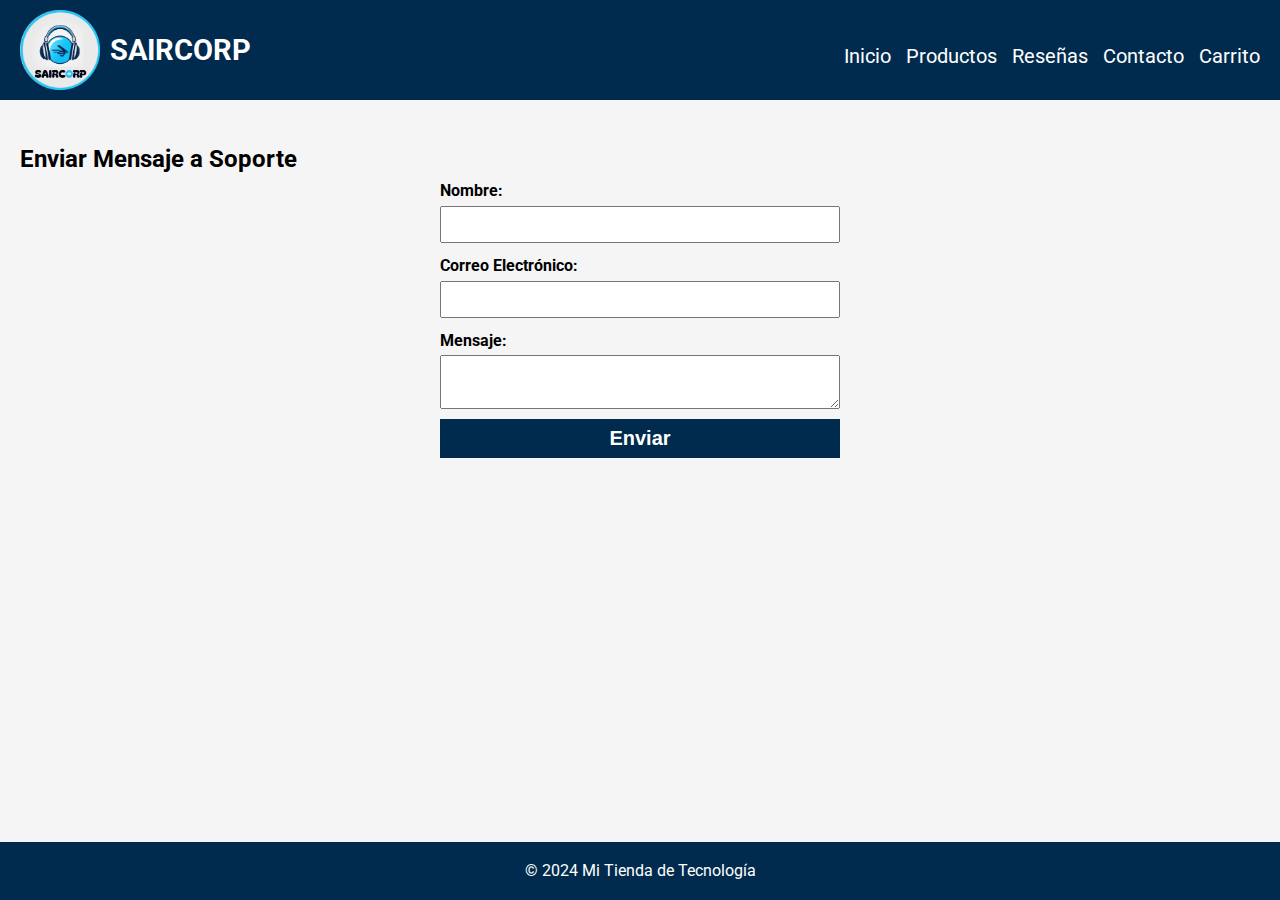
==== Paginas/Contacto.html @ 4615f93d "Agregue JS con la funcion click en el Carrito de Compra, para que muestre los productos seleccionado" ====
<!DOCTYPE html>
<html lang="en">
<head>
    <meta charset="UTF-8">
    <meta name="viewport" content="width=device-width, initial-scale=1.0">
    <title>Contacto</title>
    <!--Incono de Pagina-->
    <link rel="icon" href="../Imagenes/Icons/SAIRCORP.ico">
    <!--Font Family-->
    <link href="https://fonts.googleapis.com/css2?family=Roboto:wght@400;700&display=swap" rel="stylesheet">
    <!--Font Awesone-->
    <link rel="stylesheet" href="https://cdnjs.cloudflare.com/ajax/libs/font-awesome/6.6.0/css/all.min.css" integrity="sha512-Kc323vGBEqzTmouAECnVceyQqyqdsSiqLQISBL29aUW4U/M7pSPA/gEUZQqv1cwx4OnYxTxve5UMg5GT6L4JJg==" crossorigin="anonymous" referrerpolicy="no-referrer" />
    <!--Mis estilos-->
    <link rel="stylesheet" href="../CSS/styles.css">
</head>
<body>
    <!-- Header -->
    <header>
        <div class="logo-container">
            <img src="../Imagenes/SAIRCORP.png" alt="Logo de SAIRCORP">
            <h1>SAIRCORP</h1>
        </div>
        <nav>
            <ul>
                <li><a href="../index.html"><i class="fa-solid fa-house"></i> <span>Inicio</span></a></li>
                <li><a href="#productos"><i class="fa-solid fa-bag-shopping"></i> <span>Productos</span></a></li>
                <li><a href="#resenas"><i class="fa-solid fa-magnifying-glass"></i> <span>Reseñas</span></a></li>
                <li><a href="Contacto.html"><i class="fa-solid fa-address-card"></i> <span>Contacto</span></a></li>
                <li><a href="#"><i class="fa-solid fa-cart-shopping"></i> <span>Carrito</span></a></li>
            </ul>
        </nav>
    </header>

    <!-- Main -->
    <main>
        <section id="contacto">
            <h2>Enviar Mensaje a Soporte</h2>
            <form action="https://formspree.io/f/xblrvyqk" method="POST">
                
                <label for="nombre">Nombre:</label>
                <input type="text" id="nombre" name="nombre" required>
        
                <label for="email">Correo Electrónico:</label>
                <input type="email" id="email" name="email" required>
        
                <label for="mensaje">Mensaje:</label>
                <textarea id="mensaje" name="mensaje" required></textarea>
                
                <button type="submit">Enviar</button>
            </form>
        </section>
    </main>

    <!-- Footer -->
    <footer>
        <p>&copy; 2024 Mi Tienda de Tecnología</p>
    </footer>

    <!--JavaScript-->
    <script src="JS/index.js"></script>
</body>
</html>
---- CSS/styles.css ----
/* Global */
* {
    margin: 0;
    padding: 0;
    box-sizing: border-box;
}

body {
    font-family: 'Roboto', sans-serif;
    line-height: 1.6;
    background-color: #F5F5F5;
    color: #000000;
    display: flex; /*Par que siempre quede abajo el Footer*/
    flex-direction: column;
    min-height: 100vh; /*Aca le decimos que como minimo tiene que medir lo que mide el viewport*/
}

/* Header */
header {
    background-color: #002B4E;
    color: #FFFFFF;
    padding: 10px 20px;
    display: flex;
    align-items: center; /* Centra verticalmente los elementos */
    justify-content: space-between; /* Espacia los elementos de los extremos */
}

header .logo-container {
    display: flex;
    align-items: center;
    gap: 10px; /* Espacio entre el logo y el título */
}

header img {
    width: 80px;
    height: 80px;
}

header h1 {
    margin: 0;
    font-size: 1.8rem;
    text-align: left; /* Alineación a la izquierda */
}

nav ul {
    list-style-type: none;
    display: flex;
    font-size: 20px;
    gap: 15px;
    padding: 0;
    margin: 5px 0 0;
}

nav a {
    color: white;
    text-decoration: none;
}

nav a:hover {
    color: #3ABEFF;
}

/* Carrito de Compra*/

.fa-solid {
    font-size: 30px;
}

.fa-cart-shopping {
    position: relative;
}

.contador-de-productos {
    position: absolute;
    top: 4%;
    right: 6%;

    background-color: #002B4E;
    color: white;
    width: 20px;
    height: 20px;

    display: flex;
    justify-content: center;
    align-items: center;
    border-radius: 50%;
}

#contador-productos {
    font-size: 12px;
}

.contenedor-productos-card {
    position: absolute;
    top: 65px;
    right: 0;
    
    background-color: #002B4E;
    width: 400px;
    z-index: 1; /*Para que este adelante*/
    box-shadow: 0 10px 20px rgba(0, 0, 0, 0.20);
    border-radius: 10px;
}

.card-producto {
    display: flex;
    align-items: center;
    justify-content: space-between;
    padding: 30px;
    border-bottom: 1px solid rgb(255, 255, 255);
}

.informacion-producto-card {
    display: flex;
    justify-content: space-between;
    flex: 0.8; /*Para que el espacio sea mas grande*/
}

.titulo-producto-carrito {
    font-size: 20px;
}

.precio-producto-carrito {
    font-weight: 700;
    font-size: 20px;
    margin-left: 10px;
}

.cantidad-producto-carrito {
    font-weight: 400;
    font-size: 20px;
}

.fa-xmark {
    width: 25px;
    height: 25px;
    display: flex;
    justify-content: center;
    align-items: center;
    font-size: 20px; 
}

.fa-xmark:hover {
    color: #3ABEFF;
    cursor: pointer;
}

.card-total-carrito {
    display: flex;
    justify-content: center;
    align-items: center;
    padding: 20px 0;
    gap: 20px;
}

.card-total-carrito h3 {
    font-size: 20px;
    font-weight: 700;
}

.total-pagar {
    font-size: 20px;
    font-weight: 900;
}

.ocultar-card {
    display: none;
}

/* Secciones */
section {
    padding: 20px;
}

#productos, #resenas, #contacto {
    margin-top: 20px;
}

/* Productos y Reseñas */
.productos-grid, .resenas-grid {
    display: grid;
    grid-template-columns: repeat(3, 1fr);
    gap: 20px;
}

.producto-card, .resena-card {
    color: #002B4E;
    border-radius: 10px;
}

.producto-card:hover, .resena-card:hover {
    box-shadow: 0 10px 20px rgba(0, 0, 0, 0.20);
}

.producto-card img {
    width: 100%;
    height: 300px;
    object-fit: cover;
    border-radius: 10px 10px 0 0;
}

.producto-card figure {
    overflow: hidden;
}

.producto-card:hover img {
    transform: scale(1.2);
}

.informacion-producto {
    padding: 15px 30px;
    line-height: 2;
    display: flex;
    flex-direction: column;
    gap: 10px;
}

.precio {
    font-size: 18px;
    font-weight: bold;
}

.informacion-producto button {
    border: none;
    background: none;
    background-color: #002B4E;
    color: white;
    font-weight: bold;
    padding: 15px 10px;
    cursor: pointer;
    bottom: 10px;
}

.informacion-producto button:hover {
    background-color: #3ABEFF;
    color: #002B4E;
}

/* Contacto */
form {
    display: flex;
    flex-direction: column;
    max-width: 400px;
    margin: 0 auto;
}

form label {
    margin-bottom: 2px; /* Reduce el espacio debajo del label */
    font-weight: bold;
}

form input, form textarea {
    font-size: 15px; /* Ajusta el tamaño de fuente */
    margin-bottom: 10px;
    padding: 8px; /* Añade un poco de espacio interno */
}

form button {
    padding: 8px;
    border: none;
    background: none;
    background-color: #002B4E;
    color: white;
    font-weight: bold;
    font-size: 20px;
    cursor: pointer;
}

form button:hover {
    background-color: #3ABEFF;
    color: #002B4E;
}

/* Footer */
footer {
    background-color: #002B4E;
    color: #FFFFFF;
    text-align: center;
    padding: 1em 0;
    margin-top: auto; /*Par que siempre quede abajo el Footer*/
}

footer a{
    color: white;
    text-decoration: none;
}

footer a:hover {
    color: #3ABEFF;
}

/* Media Queries */

/* Para dispositivos móviles (hasta 600px) */
@media (max-width: 600px) {
    header img {
        width: 60px;
        height: 60px;
    }

    header h1 {
        display: none;
    }

    nav ul {
        font-size: 16px;
        gap: 10px;
    }

    /* Oculta el texto en los enlaces de navegación */
    nav a {
        display: flex;
        align-items: center;
    }

    nav a i {
        font-size: 24px;
    }

    nav a span {
        display: none; /* Oculta el texto */
    }

    .productos-grid, .resenas-grid {
        grid-template-columns: 1fr;
    }

    .contenedor-productos-card {
        width: 100%;
    }
}

/* Para tabletas (entre 600px y 1024px) */
@media (min-width: 601px) and (max-width: 1024px) {
    header img {
        width: 70px;
        height: 70px;
    }

    header h1 {
        font-size: 1.6rem;
    }

    nav ul {
        font-size: 18px;
        gap: 12px;
    }

    nav a span {
        display: none; /* Oculta el texto */
    }

    .productos-grid, .resenas-grid {
        grid-template-columns: repeat(2, 1fr);
    }
}

/* Para pantallas grandes (a partir de 1024px) */
@media (min-width: 1024px) {
    .productos-grid, .resenas-grid {
        grid-template-columns: repeat(3, 1fr);
    }

    .contenedor-productos-card {
        width: 400px;
    }
}
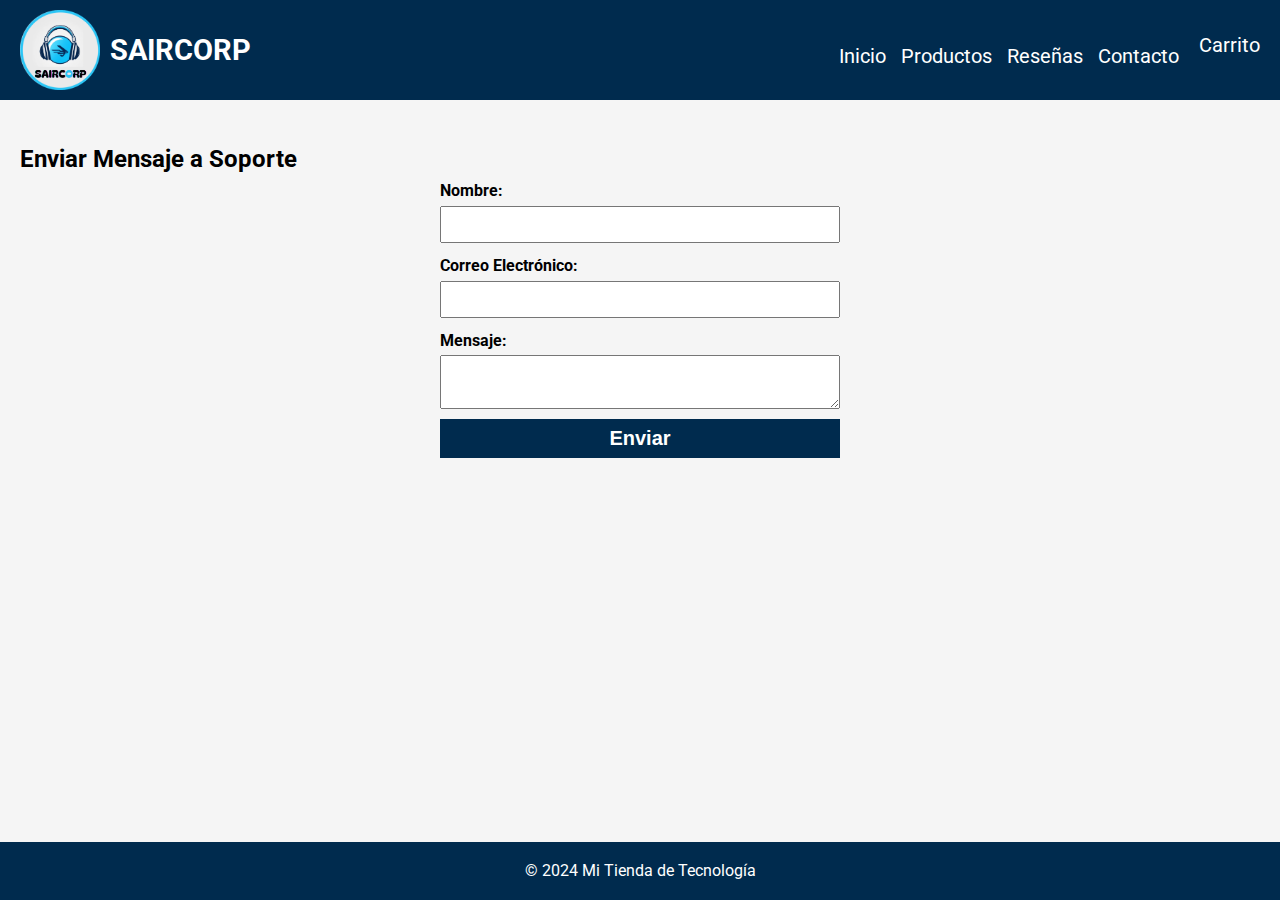
==== commit 202ec28f: "Pagina Pagar hecha (mas adelante añadir un metodo de pago), se guardan y eliminan correctamente los " ====
--- a/Paginas/Contacto.html
+++ b/Paginas/Contacto.html
@@ -23,10 +23,25 @@
         <nav>
             <ul>
                 <li><a href="../index.html"><i class="fa-solid fa-house"></i> <span>Inicio</span></a></li>
-                <li><a href="#productos"><i class="fa-solid fa-bag-shopping"></i> <span>Productos</span></a></li>
-                <li><a href="#resenas"><i class="fa-solid fa-magnifying-glass"></i> <span>Reseñas</span></a></li>
+                <li><a href="../index.html#productos"><i class="fa-solid fa-bag-shopping"></i> <span>Productos</span></a></li>
+                <li><a href="../index.html#resenas"><i class="fa-solid fa-magnifying-glass"></i> <span>Reseñas</span></a></li>
                 <li><a href="Contacto.html"><i class="fa-solid fa-address-card"></i> <span>Contacto</span></a></li>
-                <li><a href="#"><i class="fa-solid fa-cart-shopping"></i> <span>Carrito</span></a></li>
+                <li>
+                    <a href="#" id="toggleCarrito" class="contenedor-productos-para-comprar"><i class="fa-solid fa-cart-shopping"></i> <span>Carrito</span></a>
+                    
+                    <div class="contenedor-productos-card ocultar-card">
+
+                        <div class="fila-productos">
+                            <!--Aca se iran agregando los productos dinamicamente con la siguiente estructura div-->
+                        </div>
+
+                        <div class="card-total-carrito">
+                            <h3>Total:</h3>
+                            <span class="total-pagar">$0</span>
+                            <a href="Pagar.html" class="btn-pagar">Pagar</a>
+                        </div>
+                    </div>
+                </li>
             </ul>
         </nav>
     </header>
@@ -57,6 +72,6 @@
     </footer>
 
     <!--JavaScript-->
-    <script src="JS/index.js"></script>
+    <script src="../JS/index.js" defer></script>
 </body>
 </html>--- a/CSS/styles.css
+++ b/CSS/styles.css
@@ -12,7 +12,7 @@
     color: #000000;
     display: flex; /*Par que siempre quede abajo el Footer*/
     flex-direction: column;
-    min-height: 100vh; /*Aca le decimos que como minimo tiene que medir lo que mide el viewport*/
+    min-height: 100vh; /*Aca le decimos que como minimo tiene que medir lo que mide el viewport (osea la pantalla)*/
 }
 
 /* Header */
@@ -68,26 +68,7 @@
 
 .fa-cart-shopping {
     position: relative;
-}
-
-.contador-de-productos {
-    position: absolute;
-    top: 4%;
-    right: 6%;
-
-    background-color: #002B4E;
-    color: white;
-    width: 20px;
-    height: 20px;
-
-    display: flex;
-    justify-content: center;
-    align-items: center;
-    border-radius: 50%;
-}
-
-#contador-productos {
-    font-size: 12px;
+    display: inline-block;
 }
 
 .contenedor-productos-card {
@@ -108,6 +89,7 @@
     justify-content: space-between;
     padding: 30px;
     border-bottom: 1px solid rgb(255, 255, 255);
+    border-top: 1px solid rgb(255, 255, 255);
 }
 
 .informacion-producto-card {
@@ -158,6 +140,21 @@
     font-weight: 700;
 }
 
+.card-total-carrito .btn-pagar{
+    font-size: 25px;
+    padding: 8px;
+    border: none;
+    background: none;
+    background-color: #002B4E;
+    color: white;
+    font-weight: bold;
+    cursor: pointer;
+}
+
+.card-total-carrito .btn-pagar:hover{
+    color: #3ABEFF;
+}
+
 .total-pagar {
     font-size: 20px;
     font-weight: 900;
@@ -165,6 +162,93 @@
 
 .ocultar-card {
     display: none;
+}
+
+/* Pagina Pagar */
+
+.mostrar-productos-de-carrito h2{
+    display: flex;
+    justify-content: center;
+    font-size: 30px;
+    gap: 20px;
+    padding: 20px 25px;
+}
+
+.producto-detalle {
+    display: flex;
+    align-items: center;
+    gap: 20px;
+    padding: 10px;
+    border: 1px solid #ccc;
+    border-radius: 10px;
+    margin-bottom: 15px;
+    background-color: #f9f9f9;
+}
+
+.producto-detalle img {
+    width: 100px;
+    height: 100px;
+    object-fit: cover;
+    border-radius: 5px;
+}
+
+.producto-detalle p {
+    margin: 0;
+    font-size: 16px;
+}
+
+.producto-detalle .titulo-producto {
+    font-weight: bold;
+}
+
+.producto-detalle .precio-unitario,
+.producto-detalle .precio-total {
+    color: #555;
+}
+
+.producto-detalle button{
+    border: none;
+    padding: 10px 15px;
+    background-color: #002B4E;
+    color: white;
+}
+
+.producto-detalle button:hover{
+    background-color: #3ABEFF;
+    color: #002B4E;
+}
+
+.mostrar-total{
+    display: flex;
+    justify-content: space-around;
+    text-align: center;
+    align-items: center;
+    background-color: white;
+    gap: 10px;
+    padding: 5px;
+}
+
+.precio{
+    display: flex;
+    width: 10rem;
+    justify-content: space-between;
+    padding: 5px;
+    text-align: center;
+}
+
+.mostrar-total button{
+    border: none;
+    background: none;
+    background-color: #002B4E;
+    color: white;
+    padding: 10px;
+    font-weight: bold;
+    cursor: pointer;
+}
+
+.mostrar-total button:hover{
+    background-color: #3ABEFF;
+    color: #002B4E;
 }
 
 /* Secciones */
@@ -328,6 +412,34 @@
     .contenedor-productos-card {
         width: 100%;
     }
+
+    .card-producto {
+        padding: 20px 10px;
+        flex-direction: row;
+        align-items: flex-start;
+    }
+
+    .titulo-producto-carrito,
+    .precio-producto-carrito,
+    .cantidad-producto-carrito,
+    .total-pagar,
+    .card-total-carrito {
+        font-size: 18px;
+    }
+
+    .producto-detalle {
+        flex-direction: column;
+        align-items: flex-start;
+    }
+
+    .producto-detalle img {
+        width: 80px;
+        height: 80px;
+    }
+
+    .producto-detalle p {
+        font-size: 14px;
+    }
 }
 
 /* Para tabletas (entre 600px y 1024px) */
